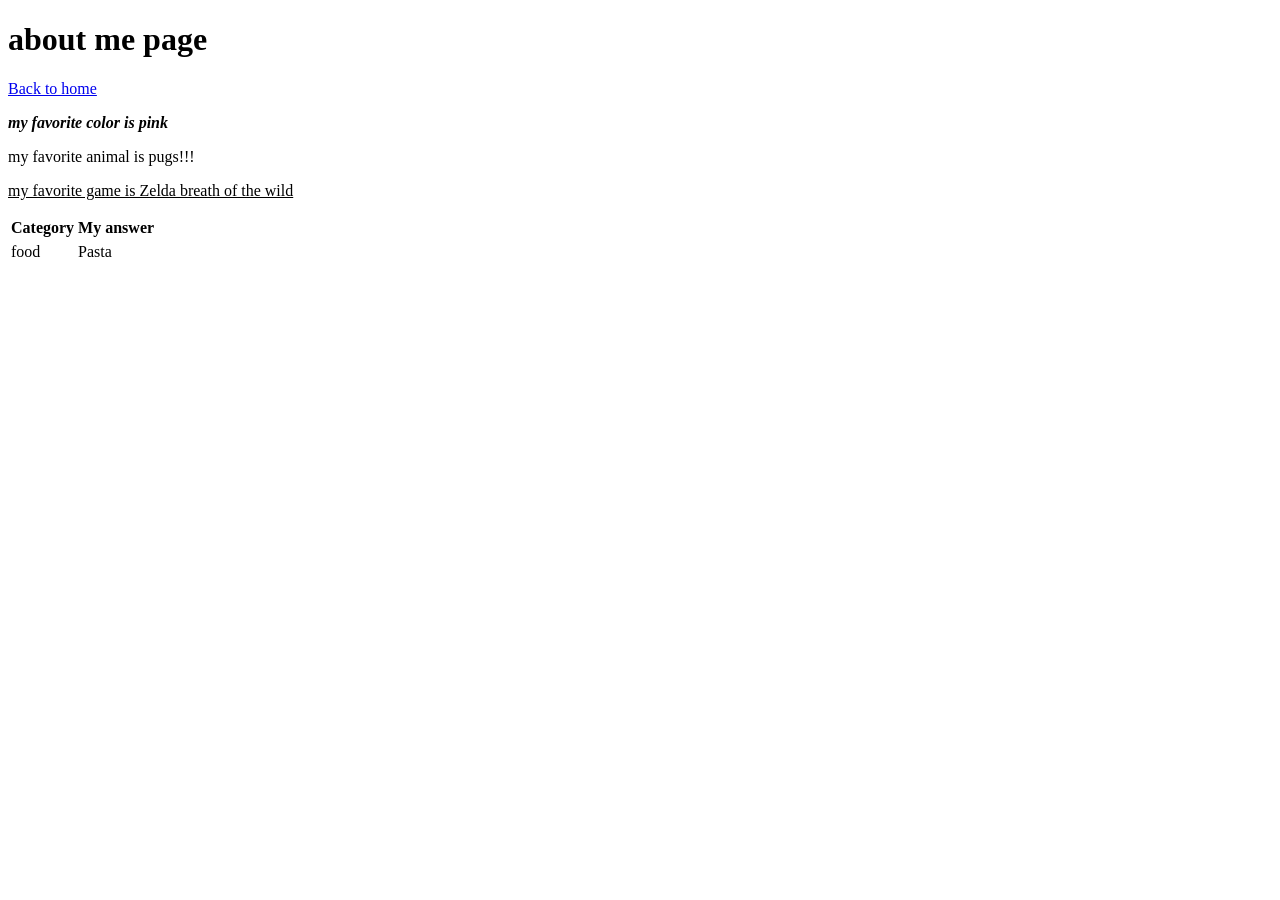
==== example copy.html @ c2f0d4cf "1234567890-" ====
<!DOCTYPE html>
<html>
<head>
  <title>about me page</title>
</head>
<body>
  <h1>about me page</h1>
  <p><a href="index.html">Back to home</a></p>
  <p><b><i>my favorite color is pink</i></b></p>
  <P>my favorite animal is pugs!!!</P>
  <P><u>my favorite game is Zelda breath of the wild</u></P>
  <table><tr><th>Category</th><th>My answer</th><tr>
  <tr><td>food</td> <td>Pasta</td></tr></table>
</body>
</html>
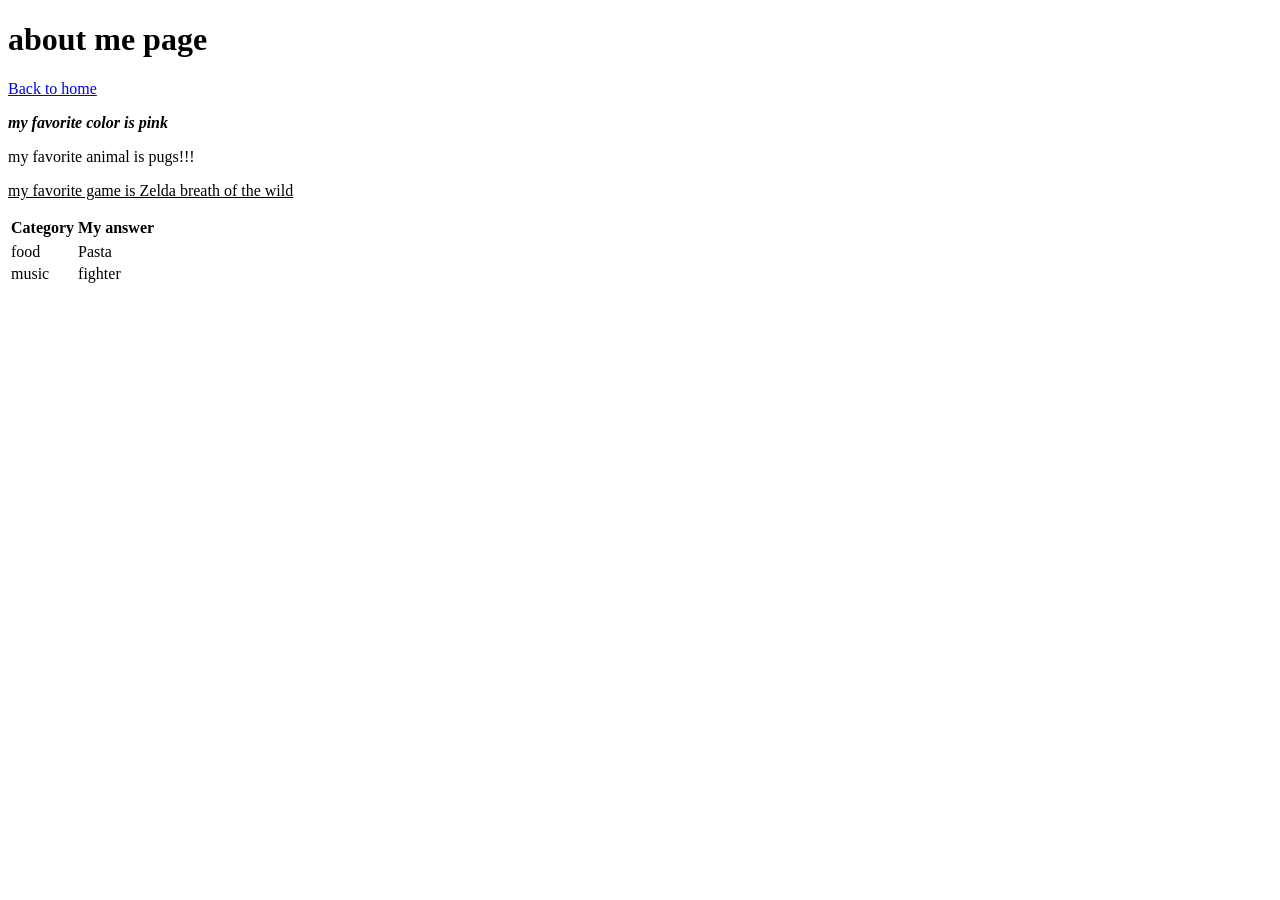
==== commit b24a6ec6: "ghjkl" ====
--- a/example copy.html
+++ b/example copy.html
@@ -10,6 +10,6 @@
   <P>my favorite animal is pugs!!!</P>
   <P><u>my favorite game is Zelda breath of the wild</u></P>
   <table><tr><th>Category</th><th>My answer</th><tr>
-  <tr><td>food</td> <td>Pasta</td></tr></table>
+<tr><td>food</td> <td>Pasta</td></tr><tr><td>music</td> <td>fighter</td></tr></table>
 </body>
 </html>
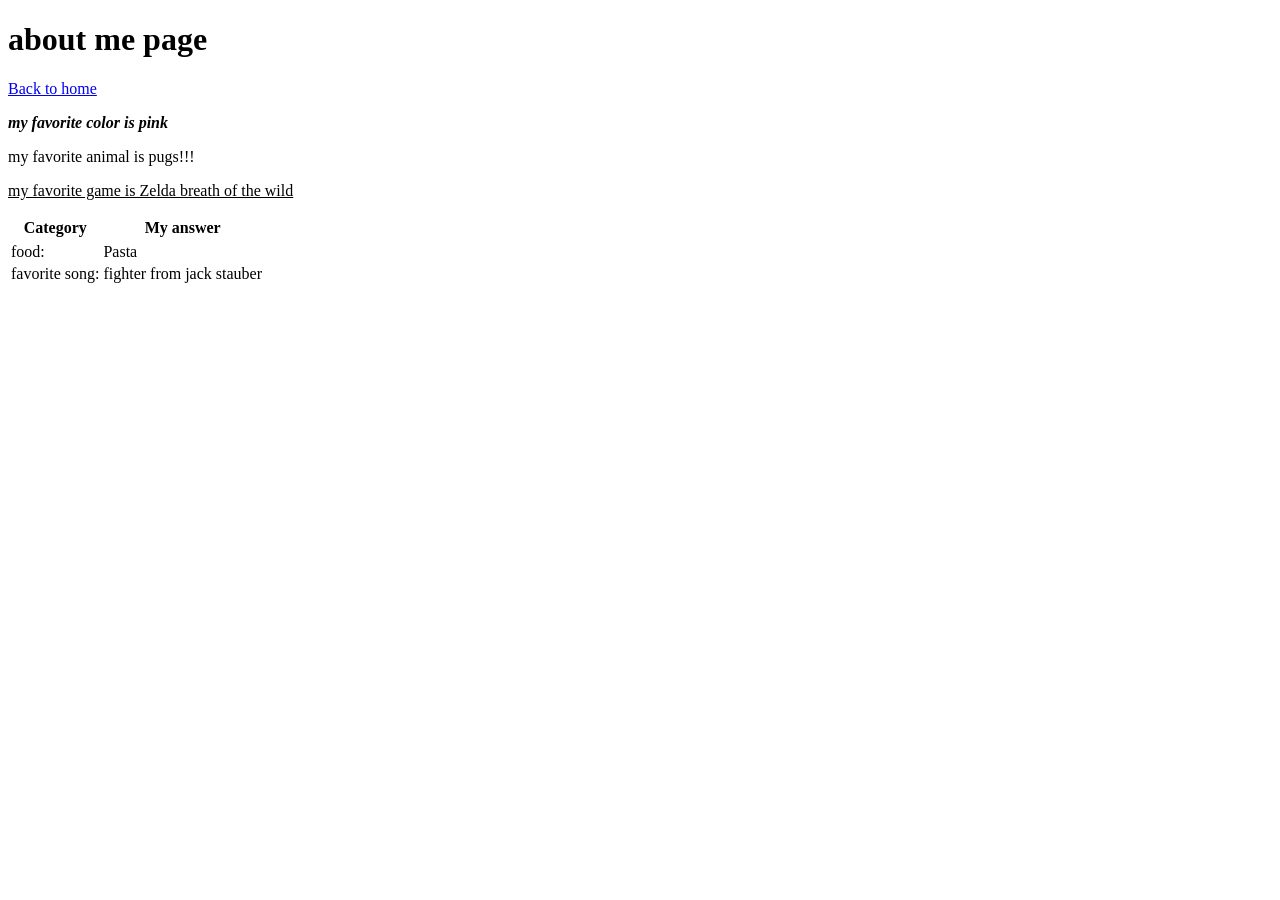
==== commit 5bdd35ef: "awedcftygbj" ====
--- a/example copy.html
+++ b/example copy.html
@@ -10,6 +10,6 @@
   <P>my favorite animal is pugs!!!</P>
   <P><u>my favorite game is Zelda breath of the wild</u></P>
   <table><tr><th>Category</th><th>My answer</th><tr>
-<tr><td>food</td> <td>Pasta</td></tr><tr><td>music</td> <td>fighter</td></tr></table>
+<tr><td>food:</td> <td>Pasta</td></tr><tr><td>favorite song:</td> <td>fighter from jack stauber</td></tr></table>
 </body>
 </html>
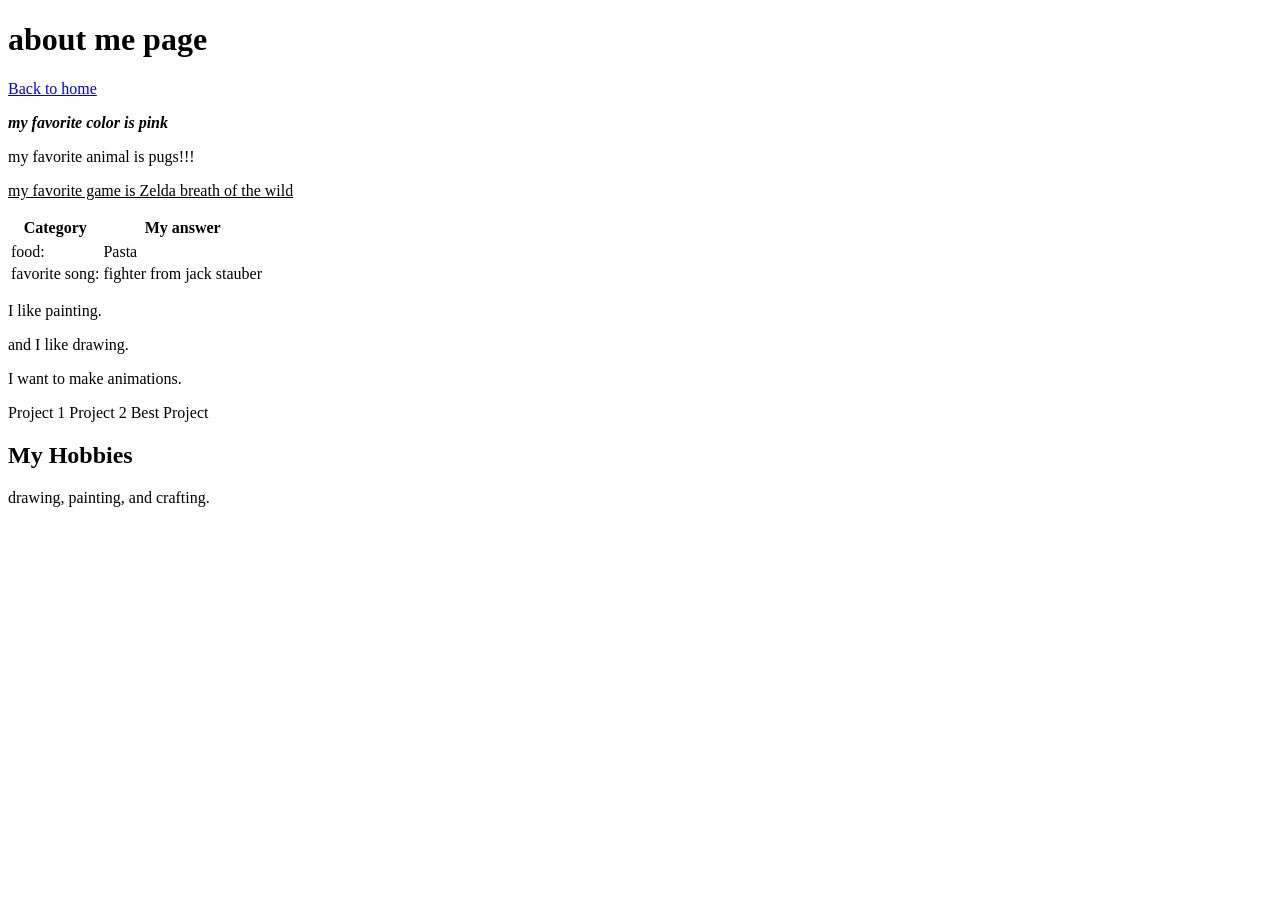
==== commit c0d3c6b1: "h" ====
--- a/example copy.html
+++ b/example copy.html
@@ -11,5 +11,20 @@
   <P><u>my favorite game is Zelda breath of the wild</u></P>
   <table><tr><th>Category</th><th>My answer</th><tr>
 <tr><td>food:</td> <td>Pasta</td></tr><tr><td>favorite song:</td> <td>fighter from jack stauber</td></tr></table>
+
+<p id="bio">I like painting.</p>
+<p class="highlight">and I like drawing.</p>
+<p class="highlight">I want to make animations.</p>
+
+<a class="link">Project 1</a>
+<a class="link">Project 2</a>
+<a class="link" id="featured">Best Project</a>
+
+<div class="card">
+  <h2 class="card-title">My Hobbies</h2>
+  <p>drawing, painting, and crafting.</p>
+</div>
+
+
 </body>
 </html>
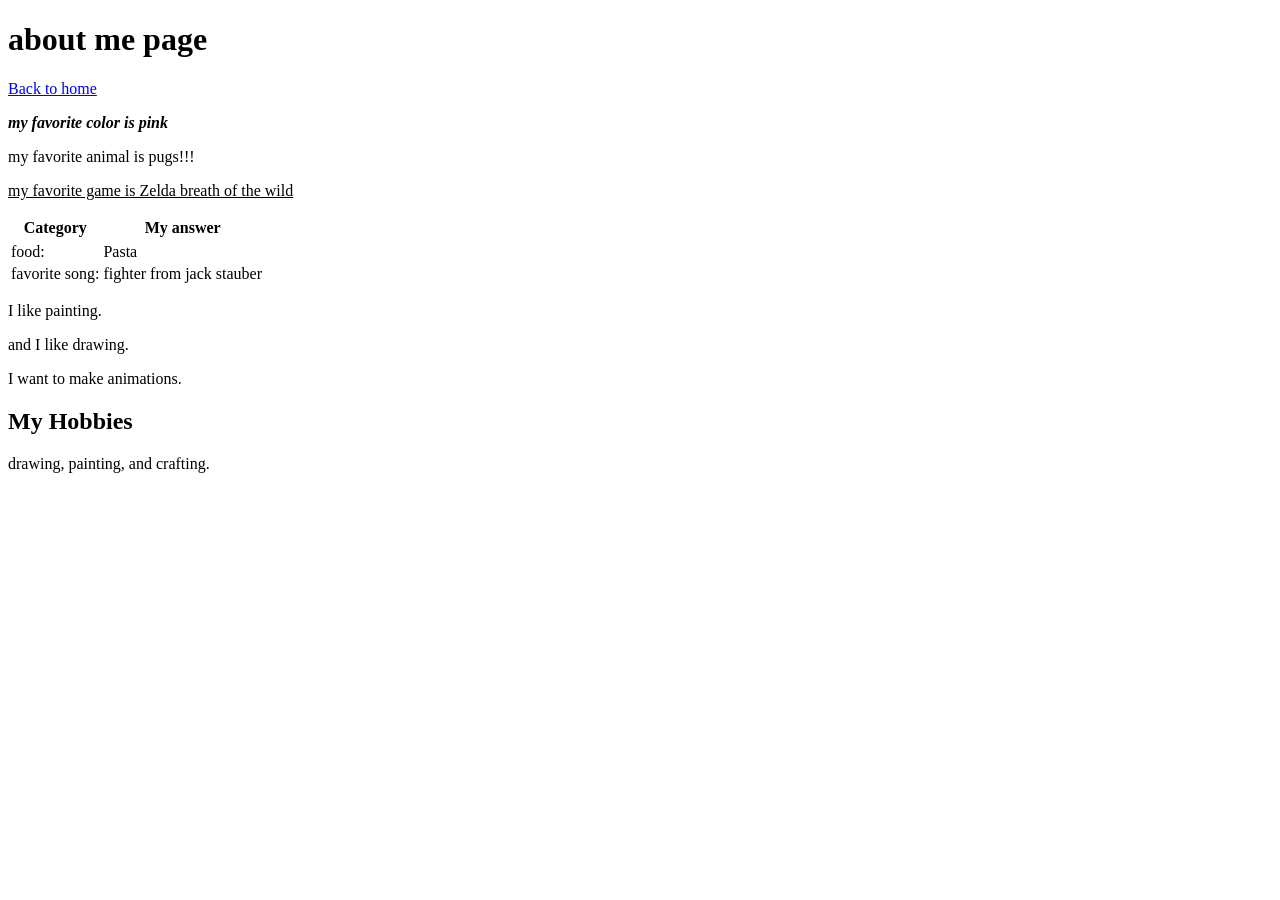
==== commit 680aab7c: "c" ====
--- a/example copy.html
+++ b/example copy.html
@@ -16,10 +16,6 @@
 <p class="highlight">and I like drawing.</p>
 <p class="highlight">I want to make animations.</p>
 
-<a class="link">Project 1</a>
-<a class="link">Project 2</a>
-<a class="link" id="featured">Best Project</a>
-
 <div class="card">
   <h2 class="card-title">My Hobbies</h2>
   <p>drawing, painting, and crafting.</p>
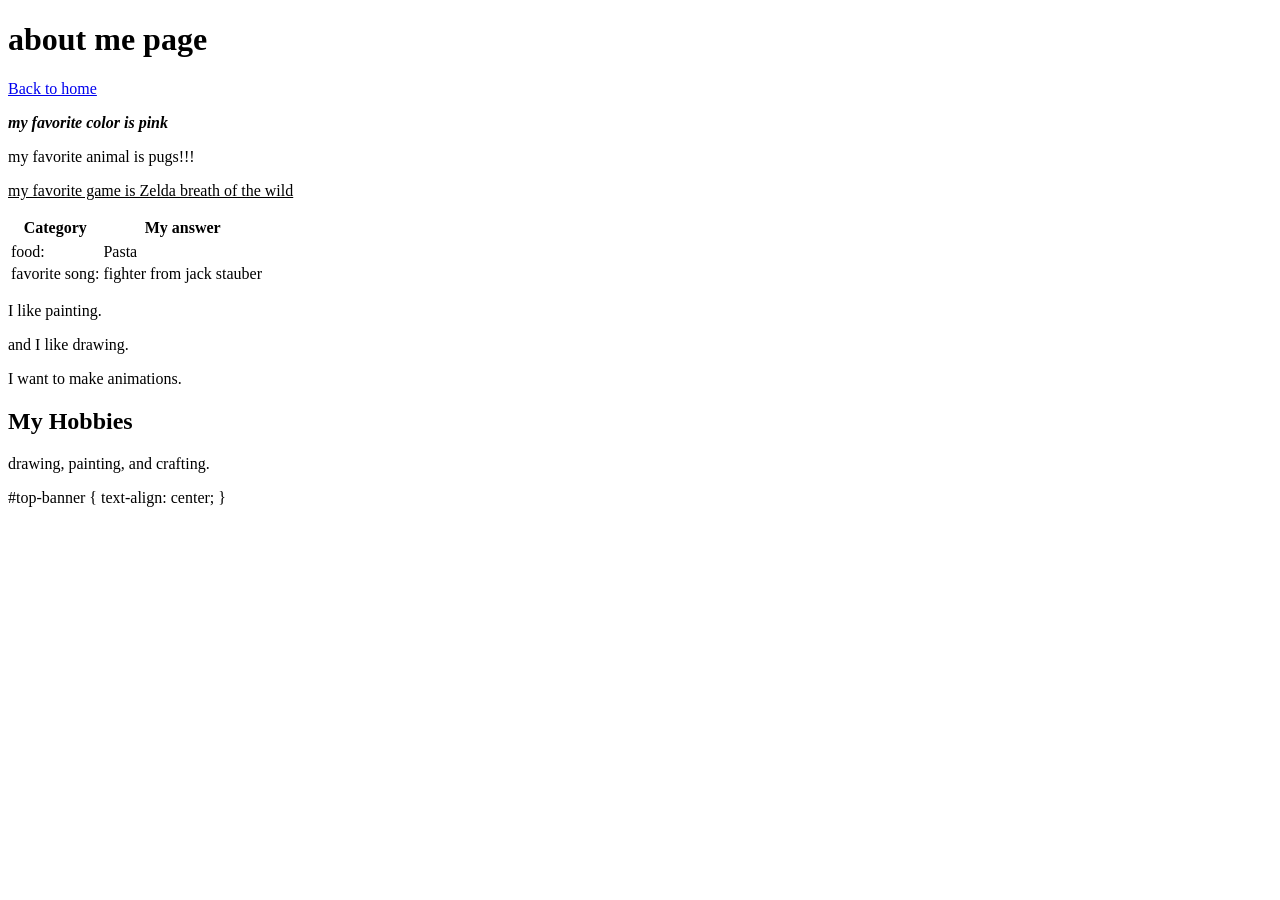
==== commit 7726f27d: "i" ====
--- a/example copy.html
+++ b/example copy.html
@@ -21,6 +21,9 @@
   <p>drawing, painting, and crafting.</p>
 </div>
 
+#top-banner {
+  text-align: center;
+}
 
 </body>
 </html>
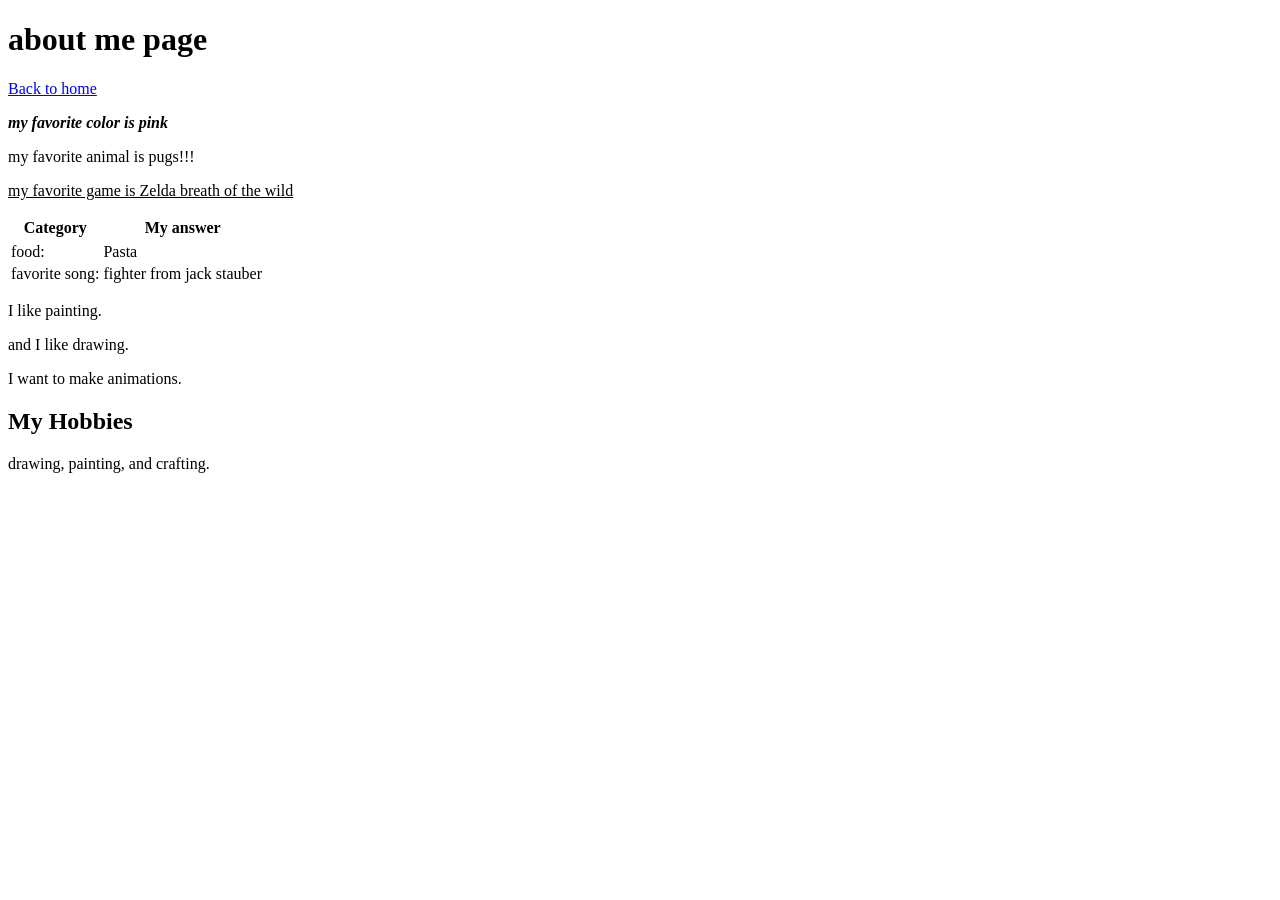
==== commit d5794102: "b" ====
--- a/example copy.html
+++ b/example copy.html
@@ -21,9 +21,5 @@
   <p>drawing, painting, and crafting.</p>
 </div>
 
-#top-banner {
-  text-align: center;
-}
-
 </body>
 </html>
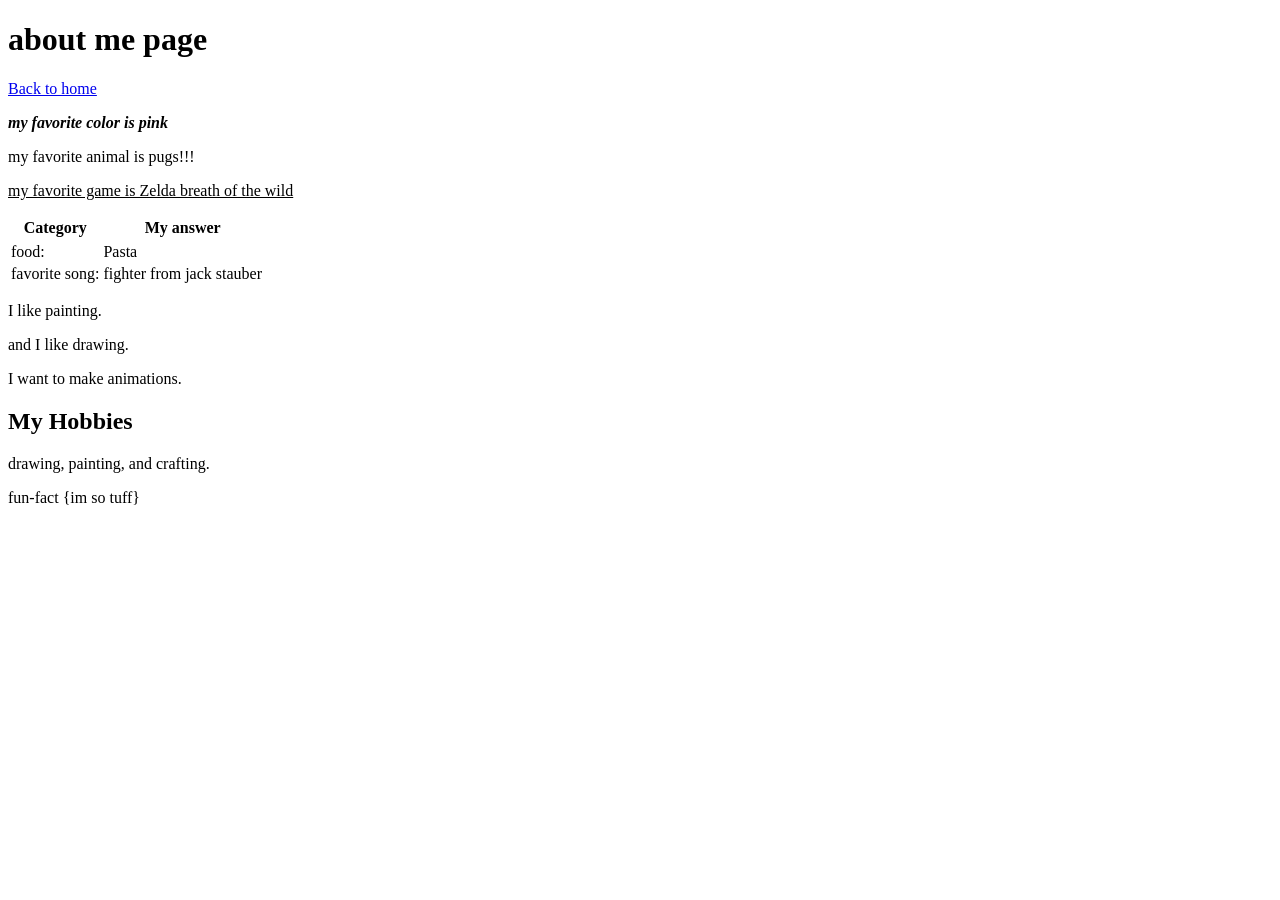
==== commit d3efd76b: "hdeh3ehehhwo" ====
--- a/example copy.html
+++ b/example copy.html
@@ -20,6 +20,6 @@
   <h2 class="card-title">My Hobbies</h2>
   <p>drawing, painting, and crafting.</p>
 </div>
-
+<P>fun-fact {im so tuff}</P>
 </body>
 </html>
